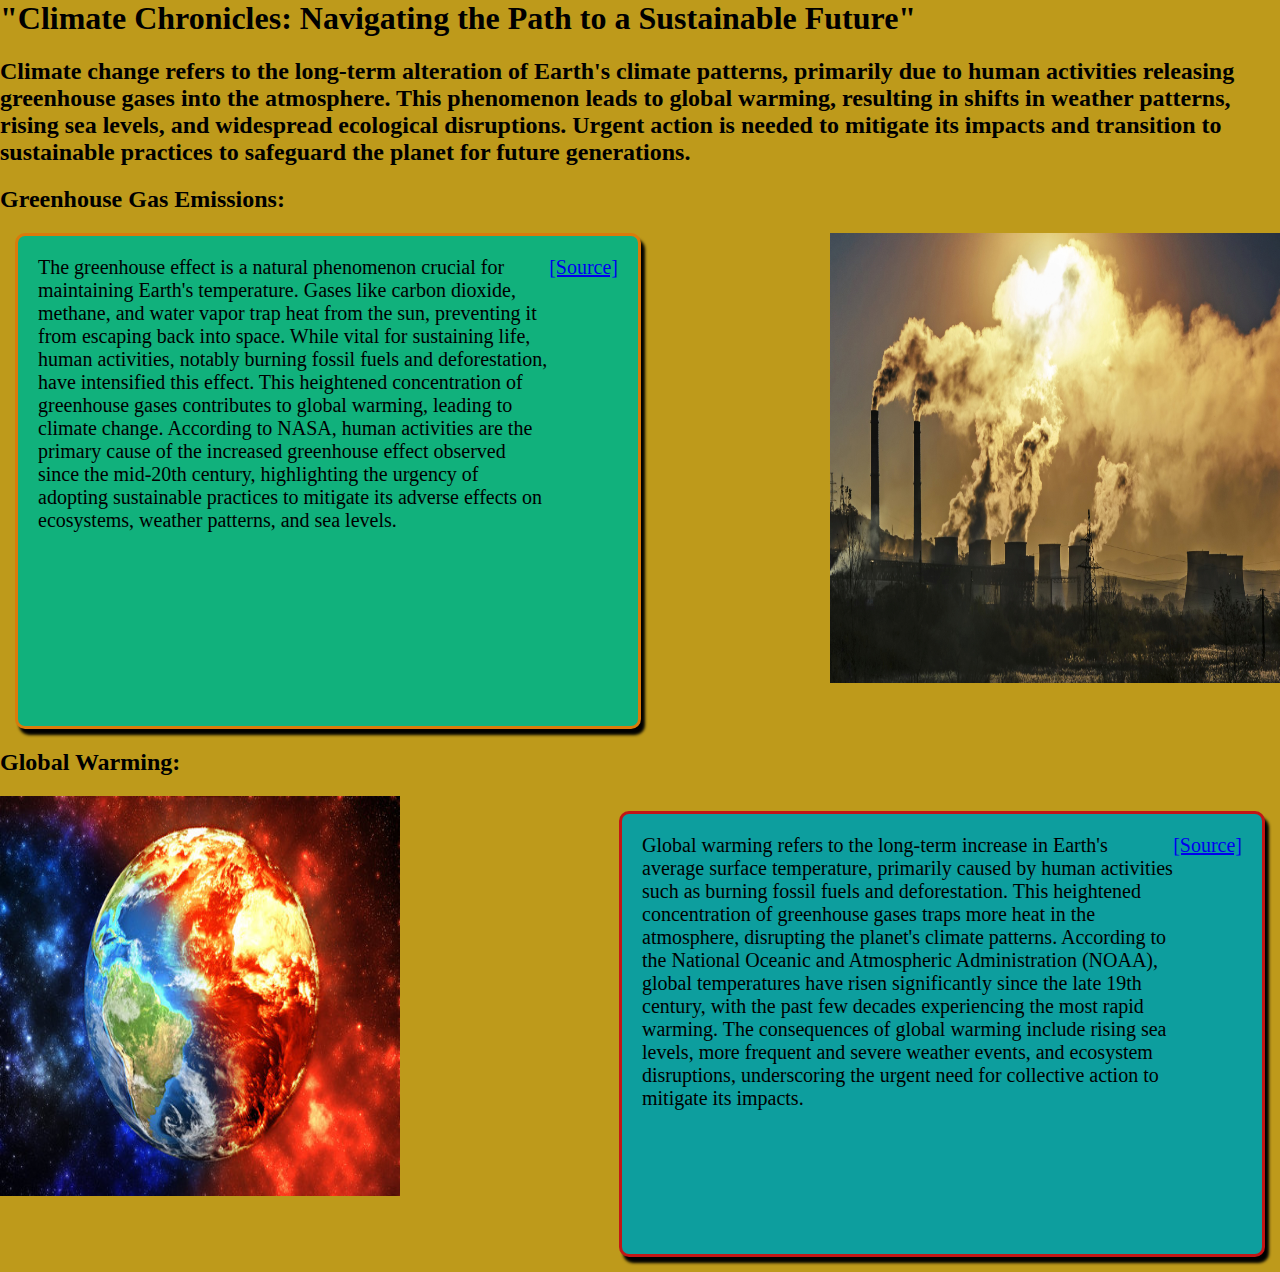
==== index.html @ 77b0433a "first commit" ====
<html lang="en">
<head>
    <meta charset="UTF-8">
    <meta name="viewport" content="width=device-width, initial-scale=1.0">
    <title>Document</title>
    <link rel="stylesheet" href="index.css">
</head>
<body>
    <h1>"Climate Chronicles: Navigating the Path to a Sustainable Future"</h1>
    <h2>Climate change refers to the long-term alteration of Earth's climate patterns, primarily due to human activities releasing greenhouse gases into the atmosphere. This phenomenon leads to global warming, resulting in shifts in weather patterns, rising sea levels, and widespread ecological disruptions. Urgent action is needed to mitigate its impacts and transition to sustainable practices to safeguard the planet for future generations.</h2>
        <div class="first">
            <h2>Greenhouse Gas Emissions: </h2>
            <img src="/greenhouse.jpg" alt="">
            <div class="info">
                <p>
                The greenhouse effect is a natural phenomenon crucial for maintaining Earth's temperature. Gases like carbon dioxide, methane, and water vapor trap heat from the sun, preventing it from escaping back into space. While vital for sustaining life, human activities, notably burning fossil fuels and deforestation, have intensified this effect. This heightened concentration of greenhouse gases contributes to global warming, leading to climate change. According to NASA, human activities are the primary cause of the increased greenhouse effect observed since the mid-20th century, highlighting the urgency of adopting sustainable practices to mitigate its adverse effects on ecosystems, weather patterns, and sea levels.
                <a href="https://science.nasa.gov/climate-change/faq/what-is-the-greenhouse-effect/">[Source]</a>
                </p>

            </div>
        </div>
            <div class="last">
            <h2>Global Warming: </h2>
            <img src="/global_warming.jpg" alt="">
            
            <div class="info">
                <p>      
                Global warming refers to the long-term increase in Earth's average surface temperature, primarily caused by human activities such as burning fossil fuels and deforestation. This heightened concentration of greenhouse gases traps more heat in the atmosphere, disrupting the planet's climate patterns. According to the National Oceanic and Atmospheric Administration (NOAA), global temperatures have risen significantly since the late 19th century, with the past few decades experiencing the most rapid warming. The consequences of global warming include rising sea levels, more frequent and severe weather events, and ecosystem disruptions, underscoring the urgent need for collective action to mitigate its impacts.
                <a href="https://www.noaa.gov/education/resource-collections/climate/climate-change-impacts/">[Source]</a>
                </p>
            </div>
        </div>
            
</body>

</html>
---- index.css ----
body{
    margin: 0;
    padding: 0;
    background-color: rgb(190, 154, 27);
}

.first .info p {
    border: 3px solid rgb(219, 122, 11);
    background-color: rgb(17, 177, 124);
    box-shadow: 4px 6px 3px;
    margin: 15px;
    padding: 20px;
    border-radius: 10px;
}
.first img {
    width: 450px;
    height: 450px;
    float : right
}
.first .info p {
    width: 580px;
    height: 450;
    font-size: 20;
    display: flex;
    grid-template-columns: repeat(2,1fr)
}

.last  .info p {
    border: 3px solid rgb(194, 22, 22);
    background-color: rgb(13, 158, 158);
    box-shadow: 4px 6px 3px;
    margin: 15px;
    padding: 20px;
    border-radius: 10px;
}

.last img {
    width: 400px;
    height: 400px;
    float: left;
}

.last .info p {
    width: 600px;
    height: 400;
    font-size: 20;
    display: flex;
    grid-template-columns: repeat(2,1fr);
    float: inline-end;

}
.last .info p{
    float: right;
}
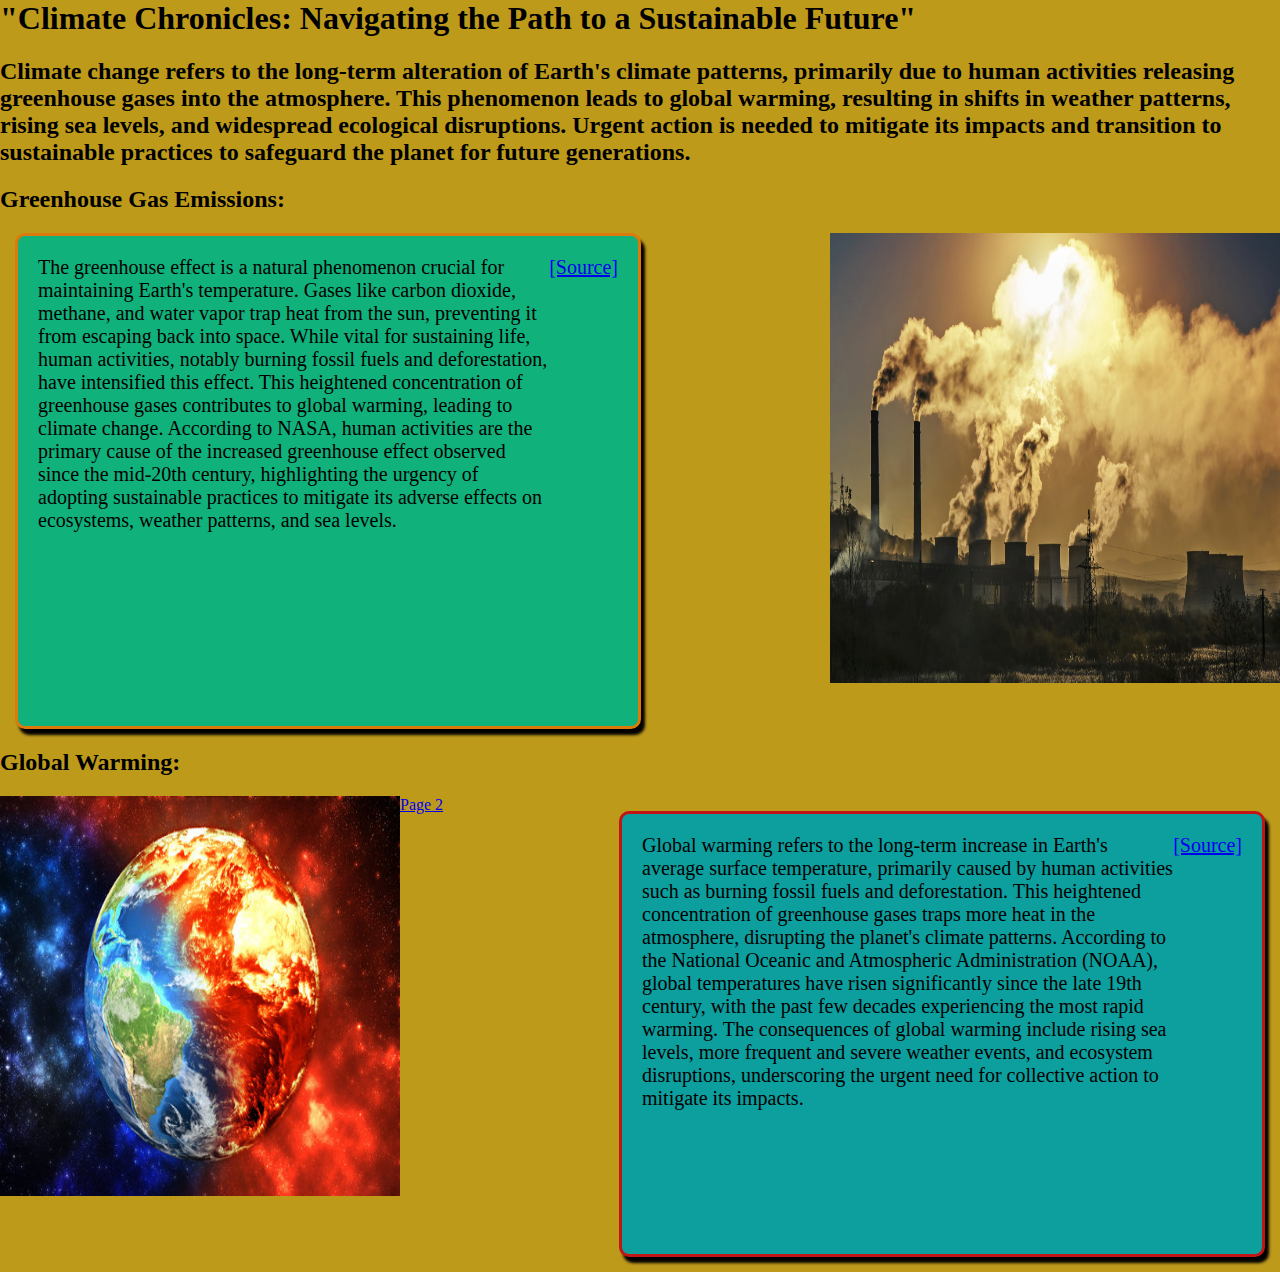
==== commit 81bb3915: "first commit" ====
--- a/index.html
+++ b/index.html
@@ -28,6 +28,7 @@
                 Global warming refers to the long-term increase in Earth's average surface temperature, primarily caused by human activities such as burning fossil fuels and deforestation. This heightened concentration of greenhouse gases traps more heat in the atmosphere, disrupting the planet's climate patterns. According to the National Oceanic and Atmospheric Administration (NOAA), global temperatures have risen significantly since the late 19th century, with the past few decades experiencing the most rapid warming. The consequences of global warming include rising sea levels, more frequent and severe weather events, and ecosystem disruptions, underscoring the urgent need for collective action to mitigate its impacts.
                 <a href="https://www.noaa.gov/education/resource-collections/climate/climate-change-impacts/">[Source]</a>
                 </p>
+                <a href="index.2.html">Page 2</a>
             </div>
         </div>
             
